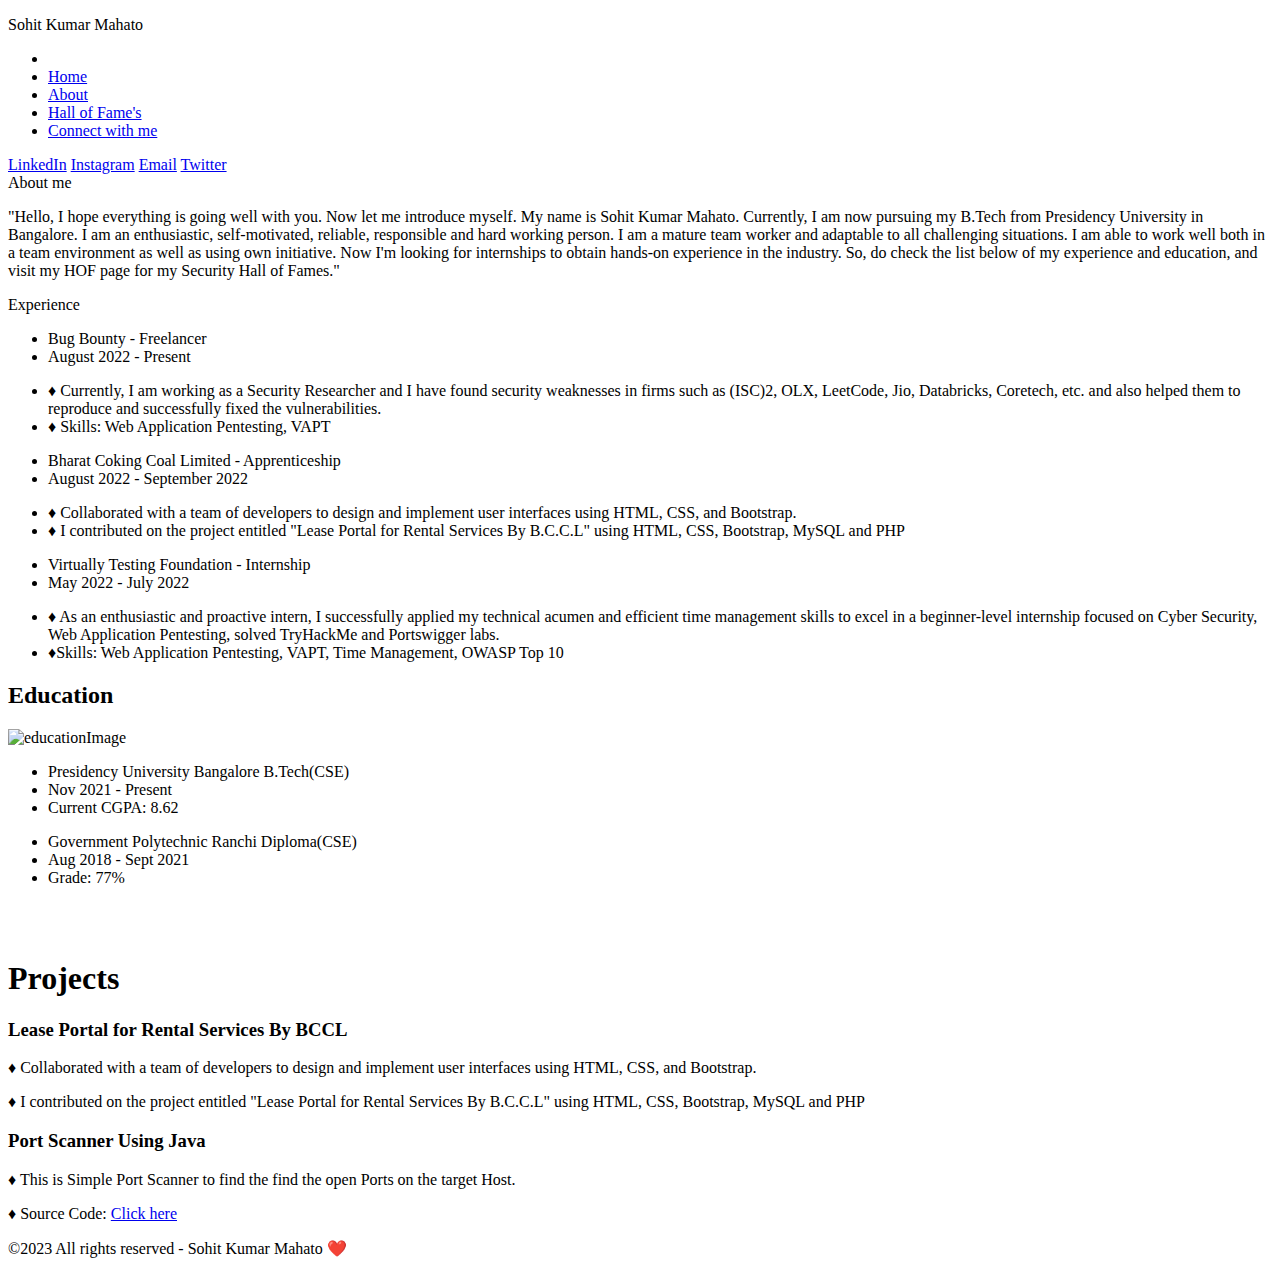
==== about.html @ 329fb769 "new version" ====
<!DOCTYPE html>
<html lang="en">

<head>
    <meta charset="UTF-8">
    <meta http-equiv="X-UA-Compatible" content="IE=edge">
    <meta name="viewport" content="width=device-width, initial-scale=1.0">
    <link rel="icon" type="image/x-icon" href="/portfolio/images/favicon.jpg">
    <title>Portfolio</title>
    <link href="https://cdn.jsdelivr.net/npm/remixicon@2.2.0/fonts/remixicon.css" rel="stylesheet">
    <link rel="stylesheet" href="/portfolio/css/style.css">
    <link rel="stylesheet" href="/portfolio/css/about.css">
    <link rel="stylesheet" href="/portfolio/css/hof.css">
</head>
<body class="contt">
    <div class="container">
        <p><i class="ri-user-3-fill ht"></i>Sohit Kumar Mahato </i></p><i class="ri-menu-line tgm"></i>
        <nav id="nav">
            <ul class="aa">
                <li><i class="ri-sun-line ht i"></i></li>
                <li><a href="index.html">Home</a></li>
                <li><a href="about.html">About</a></li>
                <li><a href="hall-of-fame.html"><i class="ri-award-fill ht"></i>Hall of Fame's</a></li>
                <li class="drp"><a href="#"><i class="ri-bug-fill ht"></i>Connect with me </a></li>
            </ul>
        </nav>
    </div>
    <div class="items">
        <a href="https://www.linkedin.com/in/sohit-kumar-mahato-a10794217/"><i class="ri-linkedin-box-fill ht"></i>LinkedIn</a>
        <a href="https://www.instagram.com/_sohit_mahato_/"><i class="ri-instagram-fill ht"></i>Instagram</a>
        <a href="mailto:sohitkm75@gmail.com"><i class="ri-mail-fill ht"></i>Email</a>
        <a href="https://twitter.com/sohitmahato23"><i class="ri-twitter-fill ht"></i>Twitter</a>
    </div>
    <div class="box">
        <header>About me</header>
    </div>

    
    <div class="intro">
        <p class="fs">"Hello, I hope everything is going well with you. Now let me introduce myself. My name is Sohit Kumar Mahato. Currently, I am now pursuing my B.Tech from Presidency University in Bangalore. I am an enthusiastic, self-motivated, reliable, responsible and hard working person.
            I am a mature team worker and adaptable to all challenging situations. I am able to
            work well both in a team environment as well as using own initiative. Now I'm looking for internships to obtain hands-on experience in the industry.  So, do check the list below of my experience and education, and visit my HOF page for my Security Hall of Fames."</p>
        </div>
        <div class="experience">
            <li class="head">Experience</li>
            <div class="wrapp">
                <div class="flip-card">
                    <div class="flip-card-inner">
                      <div class="flip-card-front">
                            <ul>
                                <li class="text1">Bug Bounty - Freelancer</li>
                                <li class="text2">August 2022 - Present</li>
                            </ul>
                        </div>
                        <div class="flip-card-back">
                            <ul>
                                <li class="description">&diams; Currently, I am working as a Security Researcher and I have found
                                    security weaknesses in firms such as (ISC)2, OLX, LeetCode, Jio,
                                    Databricks, Coretech, etc. and also helped them to reproduce and
                                    successfully fixed the vulnerabilities.</li>
                                <li class="description">&diams; Skills: Web Application Pentesting, VAPT</li>
                            </ul>
                          </div>
                        </div>
                        </div>
                <div class="flip-card">
                    <div class="flip-card-inner">
                      <div class="flip-card-front">
                            <ul>
                                <li class="text1">Bharat Coking Coal Limited - Apprenticeship</li>
                                <li class="text2">August 2022 - September 2022</li>
                            </ul>
                        </div>
                        <div class="flip-card-back">
                            <ul>
                                <li class="description">&diams; Collaborated with a team of developers to design and implement
                                    user interfaces using HTML, CSS, and Bootstrap.</li>
                                <li class="description">&diams; I contributed on the project entitled "Lease Portal for Rental
                                    Services By B.C.C.L" using HTML, CSS, Bootstrap, MySQL and PHP</li>
                            </ul>
                          </div>
                        </div>
                        </div>
                        
                <div class="flip-card">
                    <div class="flip-card-inner">
                      <div class="flip-card-front">
                            <ul>
                                <li class="text1">Virtually Testing Foundation - Internship</li>
                                <li class="text2">May 2022 - July 2022</li>
                            </ul>
                        </div>
                        <div class="flip-card-back">
                            <ul>
                                <li class="description">&diams; As an enthusiastic and proactive intern, I successfully applied my
                                    technical acumen and efficient time management skills to excel
                                    in a beginner-level internship focused on Cyber Security, Web
                                    Application Pentesting, solved TryHackMe and Portswigger labs.</li>
                                <li class="description">&diams;Skills: Web Application Pentesting, VAPT, Time Management,
                                    OWASP Top 10</li>
                            </ul>
                          </div>
                        </div>
                        </div>
                    </div>
        </div>
        <div class="edu">
                <h2 class="head">Education</h2>
                <div class="image">
                    <img src="/portfolio/images/education.jpg" alt="educationImage">
                </div>
                <div class="eduDescription">
                    <ul class="desAnimation">
                        <li class="uname">Presidency University Bangalore<span> B.Tech(CSE) </span></li>
                        <li class="js"> Nov 2021 - Present</li>
                        <li class="js">Current CGPA: 8.62</li>
                    </ul>
                    <ul class="desAnimation">
                        <li class="uname">Government Polytechnic Ranchi<span> Diploma(CSE) </span></li>
                        <li class="js">Aug 2018 - Sept 2021</li>
                        <li class="js">Grade: 77%</li>
                    </ul>
    </div>
    </div> 
    <div class="skills">
        <img src="/portfolio/images/skiils-icon.jpg" alt="">
        <div class="skill-items">
            <img src="/portfolio/images/web-application-security.jpg" alt="">
            <img src="/portfolio/images/HTML-logo.png" alt="">
            <img src="/portfolio/images/CSS-3-01.png" alt="">
            <img src="/portfolio/images/JavaScript-01.png" alt="">
            <img src="/portfolio/images/C-logo-vector-01.svg" alt="">
            <img src="/portfolio/images/Java-01.png" alt="">
            <img src="/portfolio/images/MySQL-logo.svg" alt="">
            <img src="/portfolio/images/PHP-logo1.svg" alt="">
        </div>
    </div>

    <div class="projects">
        <h1 class="head"> Projects</h1>
        <div class="proj-items">

            <div class="details">
                <h3>Lease Portal for Rental Services By BCCL</h3>
                <p class="proj-details">&diams; Collaborated with a team of developers to design and implement user interfaces using HTML, CSS, and Bootstrap.</p> 
                <p class="proj-details">&diams; I contributed on the project entitled "Lease Portal for Rental Services By B.C.C.L" using HTML, CSS, Bootstrap, MySQL and PHP</p>
            </div>
            <div class="details">
                <h3>Port Scanner Using Java</h3>
                <p class="proj-details">&diams; This is Simple Port Scanner to find the find the open Ports on the target Host.</p> 
                <p class="proj-details">&diams; Source Code: <a href="https://github.com/SOHIT-KUMAR-MAHATO/Port-Scanner" target="_blank" class="det">Click here</a> </p>
            </div>
        </div>
    </div>
    <footer>
        &copy;2023 All rights reserved - Sohit Kumar Mahato ❤️
    </footer>
<script src="/portfolio/js/about.js"></script>
</body>

</html>
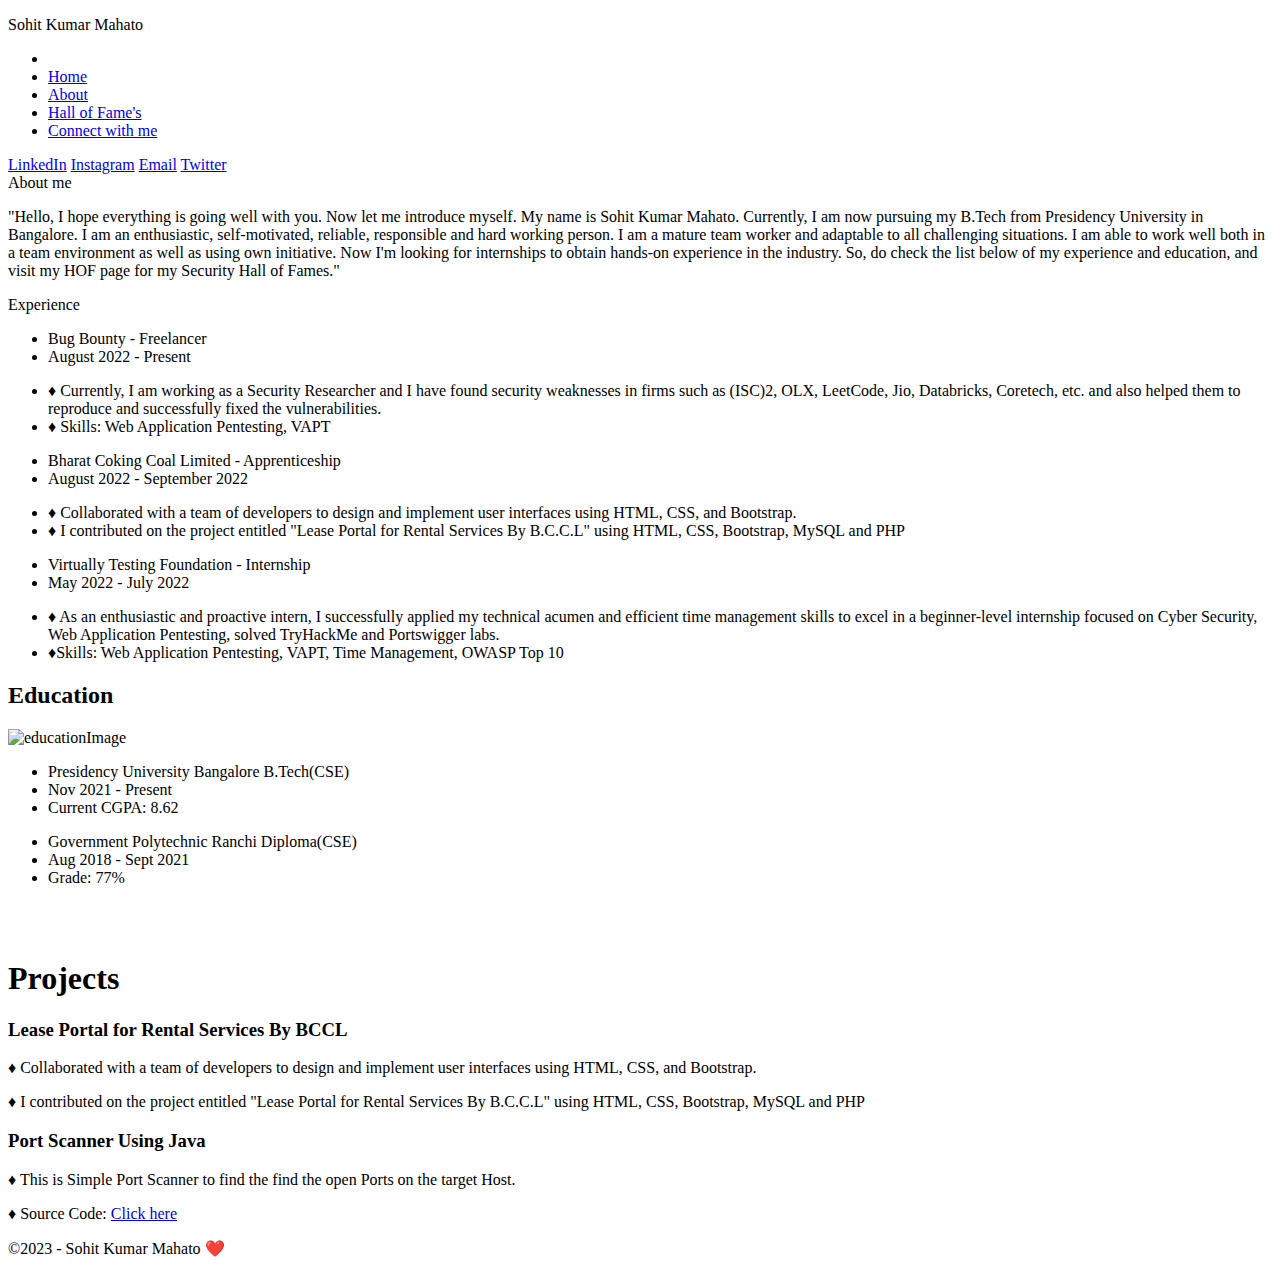
==== commit 61f60cdb: "Update about.html" ====
--- a/about.html
+++ b/about.html
@@ -153,7 +153,7 @@
         </div>
     </div>
     <footer>
-        &copy;2023 All rights reserved - Sohit Kumar Mahato ❤️
+        &copy;2023 - Sohit Kumar Mahato ❤️
     </footer>
 <script src="/portfolio/js/about.js"></script>
 </body>
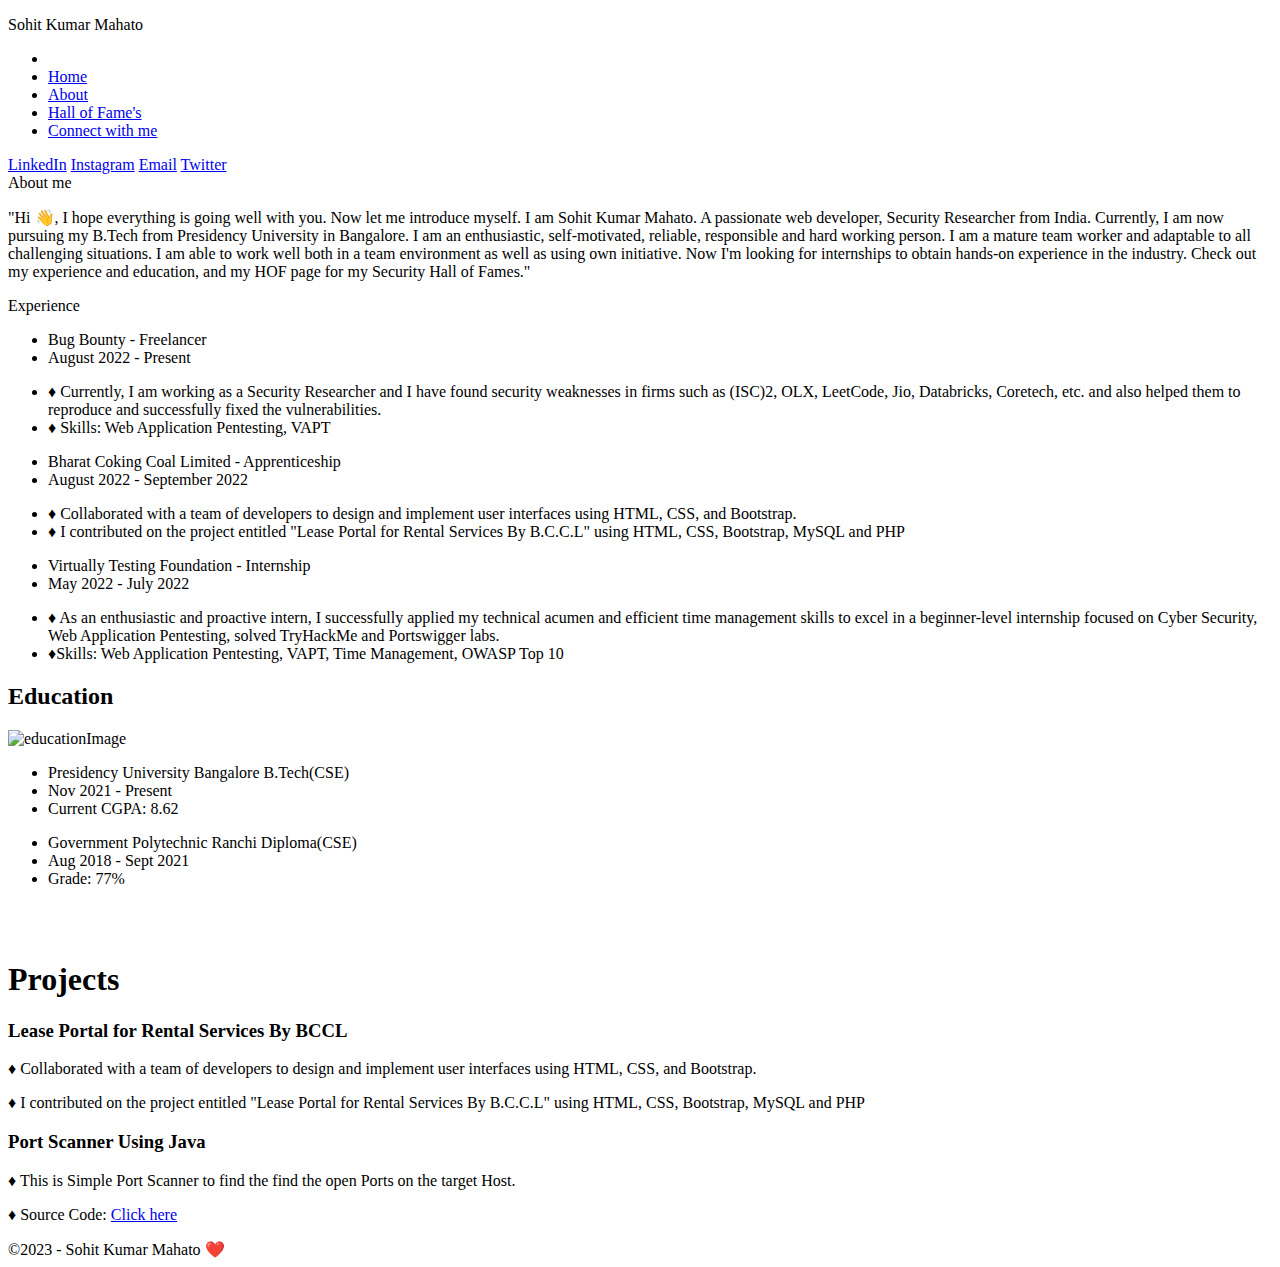
==== commit 5604b715: "Update about.html" ====
--- a/about.html
+++ b/about.html
@@ -37,9 +37,9 @@
 
     
     <div class="intro">
-        <p class="fs">"Hello, I hope everything is going well with you. Now let me introduce myself. My name is Sohit Kumar Mahato. Currently, I am now pursuing my B.Tech from Presidency University in Bangalore. I am an enthusiastic, self-motivated, reliable, responsible and hard working person.
+        <p class="fs">"Hi 👋, I hope everything is going well with you. Now let me introduce myself. I am Sohit Kumar Mahato. A passionate web developer, Security Researcher from India. Currently, I am now pursuing my B.Tech from Presidency University in Bangalore. I am an enthusiastic, self-motivated, reliable, responsible and hard working person.
             I am a mature team worker and adaptable to all challenging situations. I am able to
-            work well both in a team environment as well as using own initiative. Now I'm looking for internships to obtain hands-on experience in the industry.  So, do check the list below of my experience and education, and visit my HOF page for my Security Hall of Fames."</p>
+            work well both in a team environment as well as using own initiative. Now I'm looking for internships to obtain hands-on experience in the industry. Check out my experience and education, and my HOF page for my Security Hall of Fames."</p>
         </div>
         <div class="experience">
             <li class="head">Experience</li>
